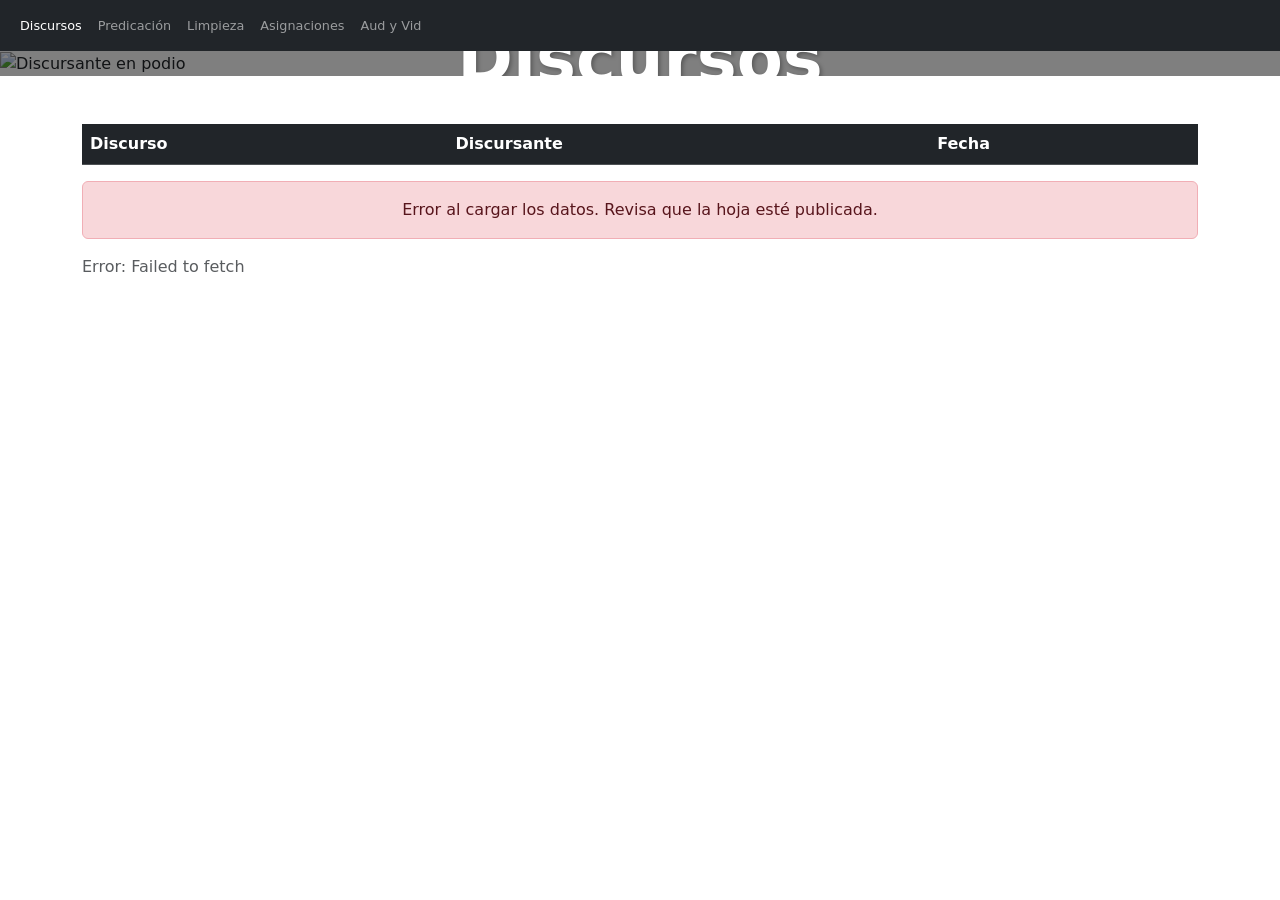
==== index.html @ c637952d "Primer commit" ====
<!DOCTYPE html>
<html lang="es">
<head>
    <meta charset="UTF-8">
    <meta name="viewport" content="width=device-width, initial-scale=1.0">
    <title>Discursos</title>
    <!-- Bootstrap CSS -->
    <link href="https://cdn.jsdelivr.net/npm/bootstrap@5.3.2/dist/css/bootstrap.min.css" rel="stylesheet">
    <!-- Custom CSS -->
    <link href="assets/css/styles.css" rel="stylesheet">
    <style>
        .hero-image {
            height: 400px;
            object-fit: cover;
        }
        @media (max-width: 991px) {
            .hero-image {
                height: 280px; /* 30% menos que 400px */
            }
        }
        .navbar-nav .nav-link {
            padding: 0.5rem 0.3125rem; /* 5px = 0.3125rem */
            font-size: 0.8rem;
        }
        @media (max-width: 576px) {
            .navbar-nav .nav-link {
                font-size: 0.85rem;
                font-weight: 400;
                padding: 0.5rem 0.2rem;
            }
        }
    </style>
</head>
<body>
    <!-- Navigation -->
    <nav class="navbar navbar-dark bg-dark sticky-top navbar-expand-lg">
        <div class="container-fluid">
            <a class="navbar-brand d-lg-none" href="#">Menú</a>
            <button class="navbar-toggler" type="button" data-bs-toggle="collapse" data-bs-target="#navbarNavDropdown" aria-controls="navbarNavDropdown" aria-expanded="false" aria-label="Toggle navigation">
                <span class="navbar-toggler-icon"></span>
            </button>
            <div class="collapse navbar-collapse" id="navbarNavDropdown">
                <ul class="navbar-nav w-100 justify-content-start">
                    <li class="nav-item">
                        <a class="nav-link active" aria-current="page" href="index.html">Discursos</a>
                    </li>
                    <li class="nav-item">
                        <a class="nav-link" href="predicacion.html">Predicación</a>
                    </li>
                    <li class="nav-item">
                        <a class="nav-link" href="limpieza.html">Limpieza</a>
                    </li>
                    <li class="nav-item">
                        <a class="nav-link" href="asignaciones.html">Asignaciones</a>
                    </li>
                    <li class="nav-item">
                        <a class="nav-link" href="Audio-video.html">Aud y Vid</a>
                    </li>
                </ul>
            </div>
        </div>
    </nav>

    <!-- Hero Section -->
    <div class="position-relative overflow-hidden mb-5">
        <img src="https://images.unsplash.com/photo-1475721027785-f74eccf877e2?auto=format&fit=crop&q=80" class="w-100 hero-image" alt="Discursante en podio">
        <div class="position-absolute top-0 start-0 w-100 h-100 d-flex align-items-center justify-content-center" style="background: rgba(0,0,0,0.5);">
            <h1 class="display-2 text-white fw-bold">Discursos</h1>
        </div>
    </div>

    <!-- Table Section -->
    <div class="container my-5">
        <div class="table-responsive">
            <table class="table table-striped table-hover">
                <thead class="table-dark">
                    <tr>
                        <th>Discurso</th>
                        <th>Discursante</th>
                        <th>Fecha</th>
                    </tr>
                </thead>
                <tbody id="tableBody">
                    <!-- Los datos se cargarán dinámicamente aquí -->
                </tbody>
            </table>
            <div id="loading" class="text-center">
                <div class="spinner-border text-primary" role="status">
                    <span class="visually-hidden">Cargando...</span>
                </div>
            </div>
            <!-- Panel de diagnóstico: mostrará información útil si hay errores -->
            <div id="diag" class="mt-3"></div>
        </div>
    </div>

    <!-- Bootstrap JS -->
    <!-- Google Sheets API + lógica -->
    <script>
        // helpers
        function escapeHtml(str){
            if (!str) return '';
            return String(str)
                .replace(/&/g, '&amp;')
                .replace(/</g, '&lt;')
                .replace(/>/g, '&gt;')
                .replace(/"/g, '&quot;')
                .replace(/'/g, '&#039;');
        }
       

        document.addEventListener('DOMContentLoaded', function() {
            // ID de tu hoja de cálculo de Google
            const SPREADSHEET_ID = '1cenbEEw_QskFr0b2OlglTEBh_b4gRfR7lOAYoH3ihlg';
            // ID de la hoja específica (generalmente 0 para la primera hoja)
           
            const SHEET_ID = '328436367';
            // URL de la API de Google Sheets (asegúrate de que tu hoja esté publicada en la web)
            const url = `https://docs.google.com/spreadsheets/d/${SPREADSHEET_ID}/gviz/tq?tqx=out:json&tq&gid=${SHEET_ID}`;

            function chooseIndexByLabels(columns, possibleLabels) {
    if (!columns || !possibleLabels) return -1;
    for (let i = 0; i < columns.length; i++) {
        const label = (columns[i] && columns[i].label) ? columns[i].label.trim().toLowerCase() : '';
        if (possibleLabels.some(l => label.includes(l.toLowerCase()))) {
            return i;
        }
    }
    return -1; // si no encuentra coincidencia
}

            

            const diagEl = document.getElementById('diag');
            const loadingEl = document.getElementById('loading');
            const tableBody = document.getElementById('tableBody');

            fetch(url)
                .then(response => {
                    if (!response.ok) throw new Error('Network response not ok: ' + response.status + ' ' + response.statusText);
                    return response.text().then(text => ({ text }));
                })
                .then(({ text }) => {
                    let jsonData;
                    try {
                        jsonData = JSON.parse(text.substr(47).slice(0, -2));
                    } catch (e) {
                        console.error('Error parsing response as JSON. Response snippet:', text.slice(0, 1000));
                        if (diagEl) diagEl.innerHTML = '<div class="alert alert-warning">Respuesta inesperada (snippet):<pre style="max-height:220px;overflow:auto;">' + escapeHtml(text.slice(0,1000)) + '</pre></div>';
                        throw e;
                    }

                    const cols = (jsonData && jsonData.table && jsonData.table.cols) ? jsonData.table.cols : [];
                    const rows = (jsonData && jsonData.table && jsonData.table.rows) ? jsonData.table.rows : [];

                    // Mapear índices a partir de etiquetas, con sinónimos posibles
                    const idxTitle = chooseIndexByLabels(cols, ['discurso', 'titulo', 'tema', 'asunto', 'title']);
                    const idxSpeaker = chooseIndexByLabels(cols, ['discursante', 'discípulo', 'orador', 'autor', 'hablante', 'speaker', 'ponente']);
                    const idxDate = chooseIndexByLabels(cols, ['fecha', 'date', 'dia', 'fech']);

                    // Mostrar diagnóstico de columnas detectadas
                    // if (diagEl) {
                    //     const labels = cols.map((c,i) => (c && c.label) ? (i + ': ' + escapeHtml(c.label)) : (i + ': (sin etiqueta)')).join('<br>');
                    //     diagEl.innerHTML = '<div class="alert alert-secondary"><strong>Diagnóstico:</strong><br>Columnas detectadas:<br>' + labels + '<br><br>Mapeo: título=' + idxTitle + ', discursante=' + idxSpeaker + ', fecha=' + idxDate + '</div>';
                    // }

                    // Render
                    loadingEl.style.display = 'none';

                    function cellString(cell){ if (!cell) return ''; return (cell.f !== undefined && cell.f !== null) ? cell.f : (cell.v !== undefined && cell.v !== null ? cell.v : ''); }

                    if (!rows || rows.length === 0){ tableBody.innerHTML = '<tr><td colspan="3">No hay datos</td></tr>'; return; }

                    rows.forEach(row => {
                        const tr = document.createElement('tr');
                        const cells = row.c || [];
                        const t = (idxTitle >= 0) ? cellString(cells[idxTitle]) : cellString(cells[0]);
                        const s = (idxSpeaker >= 0) ? cellString(cells[idxSpeaker]) : cellString(cells[1]);
                        const d = (idxDate >= 0) ? cellString(cells[idxDate]) : cellString(cells[2]);
                        tr.innerHTML = `<td>${escapeHtml(t)}</td><td>${escapeHtml(s)}</td><td>${escapeHtml(d)}</td>`;
                        tableBody.appendChild(tr);
                    });
                })
                .catch(error => {
                    console.error('Error al cargar los datos:', error);
                    if (loadingEl) loadingEl.innerHTML = '<div class="alert alert-danger">Error al cargar los datos. Revisa que la hoja esté publicada.</div>';
                    if (diagEl) diagEl.innerHTML = '<div class="text-muted">Error: ' + escapeHtml(String(error && error.message ? error.message : error)) + '</div>';
                });
        });
    </script>
    <script src="https://cdn.jsdelivr.net/npm/bootstrap@5.3.2/dist/js/bootstrap.bundle.min.js"></script>
</body>
</html>
---- assets/css/styles.css ----
/* Estilos generales */
.table {
    font-size: 1rem; /* Tamaño base para escritorio */
}

/* Estilos para títulos */
.display-2 {
    font-size: 4.2rem; /* Tamaño base más grande para escritorio */
    font-weight: 700; /* Hacerlo un poco más bold para mejor visibilidad */
    text-shadow: 2px 2px 4px rgba(0,0,0,0.3); /* Sombra sutil para mejor legibilidad */
}

/* Media queries para dispositivos móviles */
@media (max-width: 768px) {
    .table {
        font-size: 0.9rem; /* Tamaño ligeramente más pequeño pero legible en móviles */
    }
    
    .table th,
    .table td {
        padding: 0.75rem 0.5rem; /* Padding reducido en móviles */
    }
    
    .display-2 {
        font-size: 3rem; /* Título más grande en móviles pero aún manejable */
    }
    
    /* Mejora para tablas responsive en móviles */
    .table-responsive {
        margin-bottom: 1rem;
        -webkit-overflow-scrolling: touch; /* Mejor scroll en iOS */
    }
}

/* Estilos para pantallas muy pequeñas */
@media (max-width: 576px) {
    .table {
        font-size: 0.85rem; /* Aún más pequeño para pantallas muy pequeñas */
    }
    
    .display-2 {
        font-size: 2rem;
    }
}
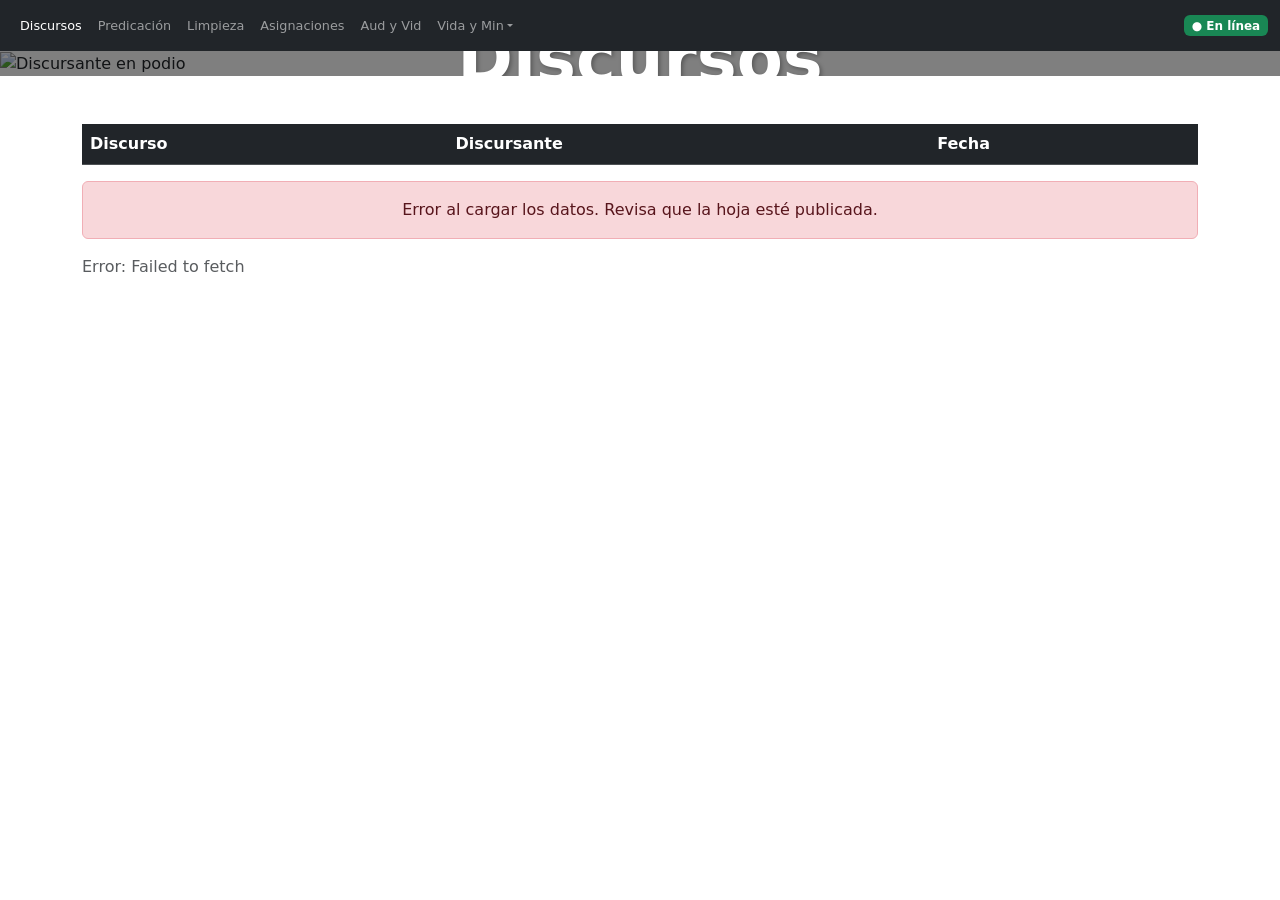
==== commit c26d506d: "Agregar vida-ministerio 1, 2 y 3 + actualizar navbar con dropdown" ====
--- a/index.html
+++ b/index.html
@@ -55,6 +55,15 @@
                     </li>
                     <li class="nav-item">
                         <a class="nav-link" href="Audio-video.html">Aud y Vid</a>
+                    </li>
+                    <li class="nav-item dropdown">
+                        <a class="nav-link dropdown-toggle" href="#" role="button" data-bs-toggle="dropdown" aria-expanded="false">Vida y Min</a>
+                        <ul class="dropdown-menu dropdown-menu-dark">
+                            <li><a class="dropdown-item" href="vida-ministerio.html">Vida y Min</a></li>
+                            <li><a class="dropdown-item" href="vida-ministerio1.html">Vida y Min 1</a></li>
+                            <li><a class="dropdown-item" href="vida-ministerio2.html">Vida y Min 2</a></li>
+                            <li><a class="dropdown-item" href="vida-ministerio3.html">Vida y Min 3</a></li>
+                        </ul>
                     </li>
                 </ul>
             </div>
@@ -188,6 +197,7 @@
                 });
         });
     </script>
+    <script src="assets/js/offline-support.js"></script>
     <script src="https://cdn.jsdelivr.net/npm/bootstrap@5.3.2/dist/js/bootstrap.bundle.min.js"></script>
 </body>
 </html>
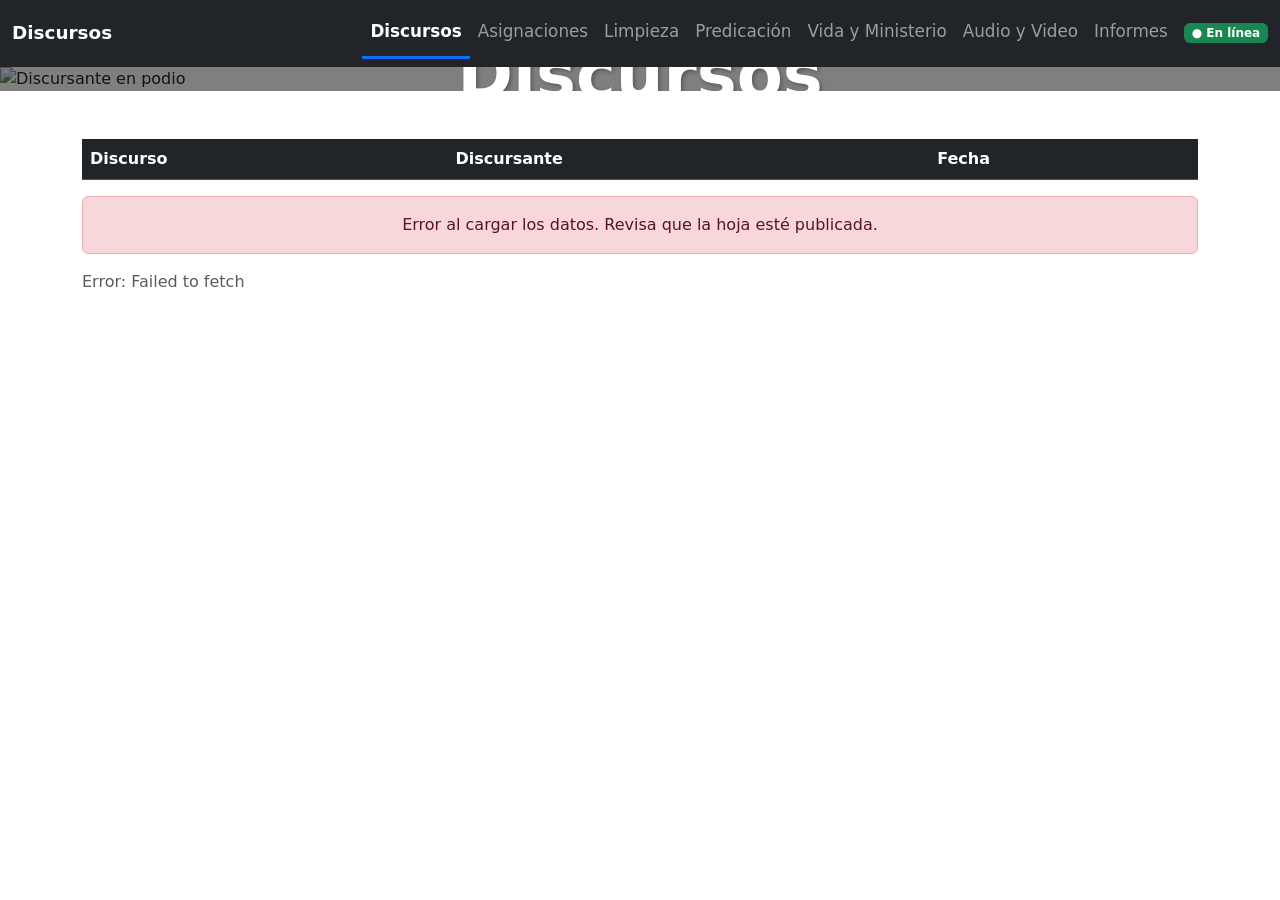
==== commit f2d84093: "Menú compartido con Informes y Vida y Ministerio con semanas rodantes" ====
--- a/index.html
+++ b/index.html
@@ -32,43 +32,7 @@
     </style>
 </head>
 <body>
-    <!-- Navigation -->
-    <nav class="navbar navbar-dark bg-dark sticky-top navbar-expand-lg">
-        <div class="container-fluid">
-            <a class="navbar-brand d-lg-none" href="#">Menú</a>
-            <button class="navbar-toggler" type="button" data-bs-toggle="collapse" data-bs-target="#navbarNavDropdown" aria-controls="navbarNavDropdown" aria-expanded="false" aria-label="Toggle navigation">
-                <span class="navbar-toggler-icon"></span>
-            </button>
-            <div class="collapse navbar-collapse" id="navbarNavDropdown">
-                <ul class="navbar-nav w-100 justify-content-start">
-                    <li class="nav-item">
-                        <a class="nav-link active" aria-current="page" href="index.html">Discursos</a>
-                    </li>
-                    <li class="nav-item">
-                        <a class="nav-link" href="predicacion.html">Predicación</a>
-                    </li>
-                    <li class="nav-item">
-                        <a class="nav-link" href="limpieza.html">Limpieza</a>
-                    </li>
-                    <li class="nav-item">
-                        <a class="nav-link" href="asignaciones.html">Asignaciones</a>
-                    </li>
-                    <li class="nav-item">
-                        <a class="nav-link" href="Audio-video.html">Aud y Vid</a>
-                    </li>
-                    <li class="nav-item dropdown">
-                        <a class="nav-link dropdown-toggle" href="#" role="button" data-bs-toggle="dropdown" aria-expanded="false">Vida y Min</a>
-                        <ul class="dropdown-menu dropdown-menu-dark">
-                            <li><a class="dropdown-item" href="vida-ministerio.html">Vida y Min</a></li>
-                            <li><a class="dropdown-item" href="vida-ministerio1.html">Vida y Min 1</a></li>
-                            <li><a class="dropdown-item" href="vida-ministerio2.html">Vida y Min 2</a></li>
-                            <li><a class="dropdown-item" href="vida-ministerio3.html">Vida y Min 3</a></li>
-                        </ul>
-                    </li>
-                </ul>
-            </div>
-        </div>
-    </nav>
+  <script src="assets/js/menu.js"></script>
 
     <!-- Hero Section -->
     <div class="position-relative overflow-hidden mb-5">
